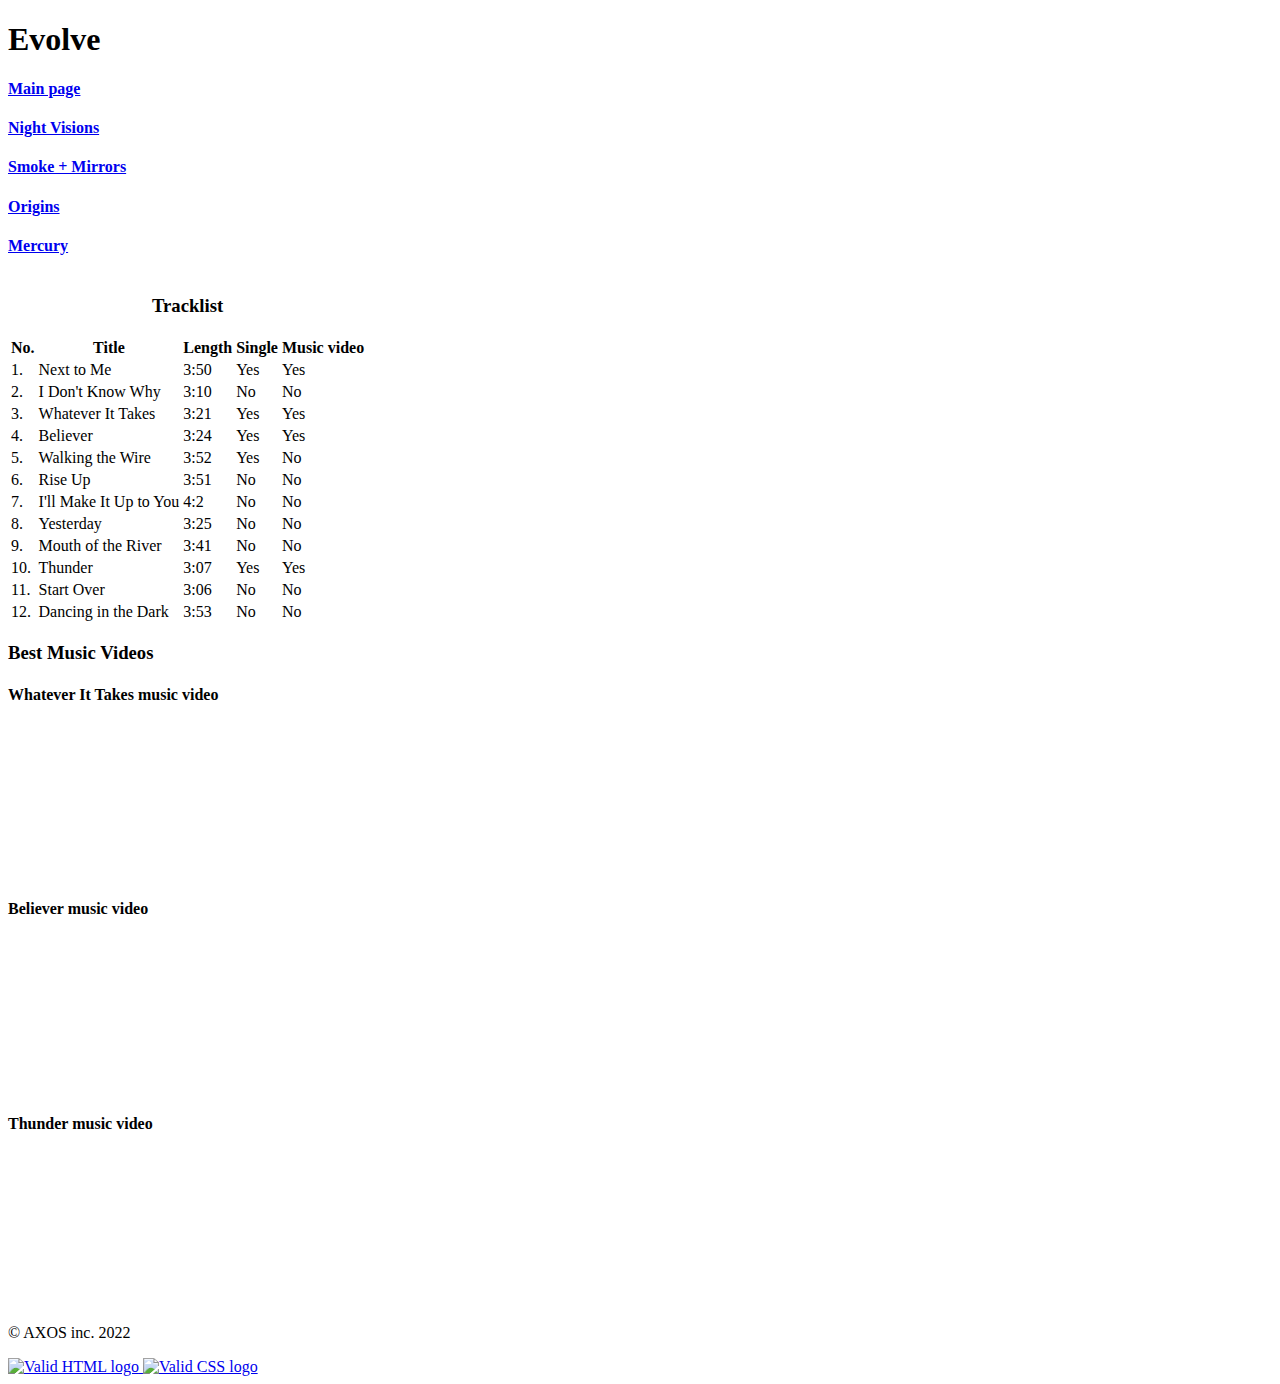
==== Evolve.html @ 04aba0b2 "Add files via upload" ====
<!DOCTYPE html>
<html lang="en">
<head>
  <meta http-equiv="Content-Type" content="text/html; charset=UTF-8">
  
  <title>Evolve</title>
  <meta name="viewport" content="width=device-width, initial-scale=1">
  <link rel="stylesheet" href="./Evolve_files/evolve_css.css">
</head>
<body>
  <header class="nv_header">
    <h1 class="h1header">Evolve</h1>
    <nav class="navi">
      <a class="pagelinks" href="./index.html"><h4>Main page</h4></a>
      <a class="pagelinks" href="./Night visions.html"><h4 class="night_link">Night Visions</h4></a>
      <a class="pagelinks" href="./Smoke_Mirrors.html"><h4 class="rest_links">Smoke + Mirrors</h4></a>
      <a class="pagelinks" href="./Origins.html"><h4 class="rest_links">Origins</h4></a>
      <a class="pagelinks" href="./Mercury.html"><h4 class="rest_links">Mercury</h4></a>
    </nav>
  </header>
  <div class="content">
    <table>
      <caption><h3 class="thead">Tracklist</h3></caption>
      <tr>
        <th>No.</th>
        <th>Title</th>
        <th>Length</th>
        <th>Single</th>
        <th>Music video</th>
      </tr>
      <tr>
        <td>1.</td>
        <td>Next to Me</td>
        <td>3:50</td>
        <td>Yes</td>
        <td>Yes</td>
      </tr>
      <tr>
        <td>2.</td>
        <td>I Don't Know Why</td>
        <td>3:10</td>
        <td>No</td>
        <td>No</td>
      </tr>
      <tr>
        <td>3.</td>
        <td>Whatever It Takes</td>
        <td>3:21</td>
        <td>Yes</td>
        <td>Yes</td>
      </tr>
      <tr>
        <td>4.</td>
        <td>Believer</td>
        <td>3:24</td>
        <td>Yes</td>
        <td>Yes</td>
      </tr>
      <tr>
        <td>5.</td>
        <td>Walking the Wire</td>
        <td>3:52</td>
        <td>Yes</td>
        <td>No</td>
      </tr>
      <tr>
        <td>6.</td>
        <td>Rise Up</td>
        <td>3:51</td>
        <td>No</td>
        <td>No</td>
      </tr>
      <tr>
        <td>7.</td>
        <td>I'll Make It Up to You</td>
        <td>4:2</td>
        <td>No</td>
        <td>No</td>
      </tr>
      <tr>
        <td>8.</td>
        <td>Yesterday</td>
        <td>3:25</td>
        <td>No</td>
        <td>No</td>
      </tr>
      <tr>
        <td>9.</td>
        <td>Mouth of the River</td>
        <td>3:41</td>
        <td>No</td>
        <td>No</td>
      </tr>
      <tr>
        <td>10.</td>
        <td>Thunder</td>
        <td>3:07</td>
        <td>Yes</td>
        <td>Yes</td>
      </tr>
      <tr>
        <td>11.</td>
        <td>Start Over</td>
        <td>3:06</td>
        <td>No</td>
        <td>No</td>
      </tr>
      <tr>
        <td>12.</td>
        <td>Dancing in the Dark</td>
        <td>3:53</td>
        <td>No</td>
        <td>No</td>
      </tr>
    </table>
    <div class="videos">
      <h3 class="videoshead">Best Music Videos</h3>
      <div class="music_video">
        <h4 class="video_title">Whatever It Takes music video</h4>
        <div class="iframe_style">
          <iframe src="https://www.youtube.com/embed/gOsM-DYAEhY" title="YouTube video player" frameborder="0" allow="accelerometer; autoplay; clipboard-write; encrypted-media; gyroscope; picture-in-picture" allowfullscreen></iframe>        </div>
      </div>
      <div class="music_video">
        <h4 class="video_title">Believer music video</h4>
        <div class="iframe_style">
          <iframe src="https://www.youtube.com/embed/7wtfhZwyrcc" title="YouTube video player" frameborder="0" allow="accelerometer; autoplay; clipboard-write; encrypted-media; gyroscope; picture-in-picture" allowfullscreen></iframe>        </div>
      </div>
      <div class="music_video">
        <h4 class="video_title">Thunder music video</h4>
        <div class="iframe_style">
          <iframe src="https://www.youtube.com/embed/fKopy74weus" title="YouTube video player" frameborder="0" allow="accelerometer; autoplay; clipboard-write; encrypted-media; gyroscope; picture-in-picture" allowfullscreen></iframe>        </div>
      </div>
    </div>
  </div>
  <footer class="nv_footer">
    <p>© AXOS inc. 2022</p>
      <div class = "footerbuttons">
        <a href="https://validator.w3.org/check?uri=referer">
          <img class="htmlvalid" src="./Main page_files/Pictures/html_validator.png" alt="Valid HTML logo">
        </a>

        <a href="https://jigsaw.w3.org/css-validator/check/referer">
          <img class="cssvalid" src="./Main page_files/Pictures/Css_validator.png" alt="Valid CSS logo">
        </a>
      </div>
  </footer>
</body></html>
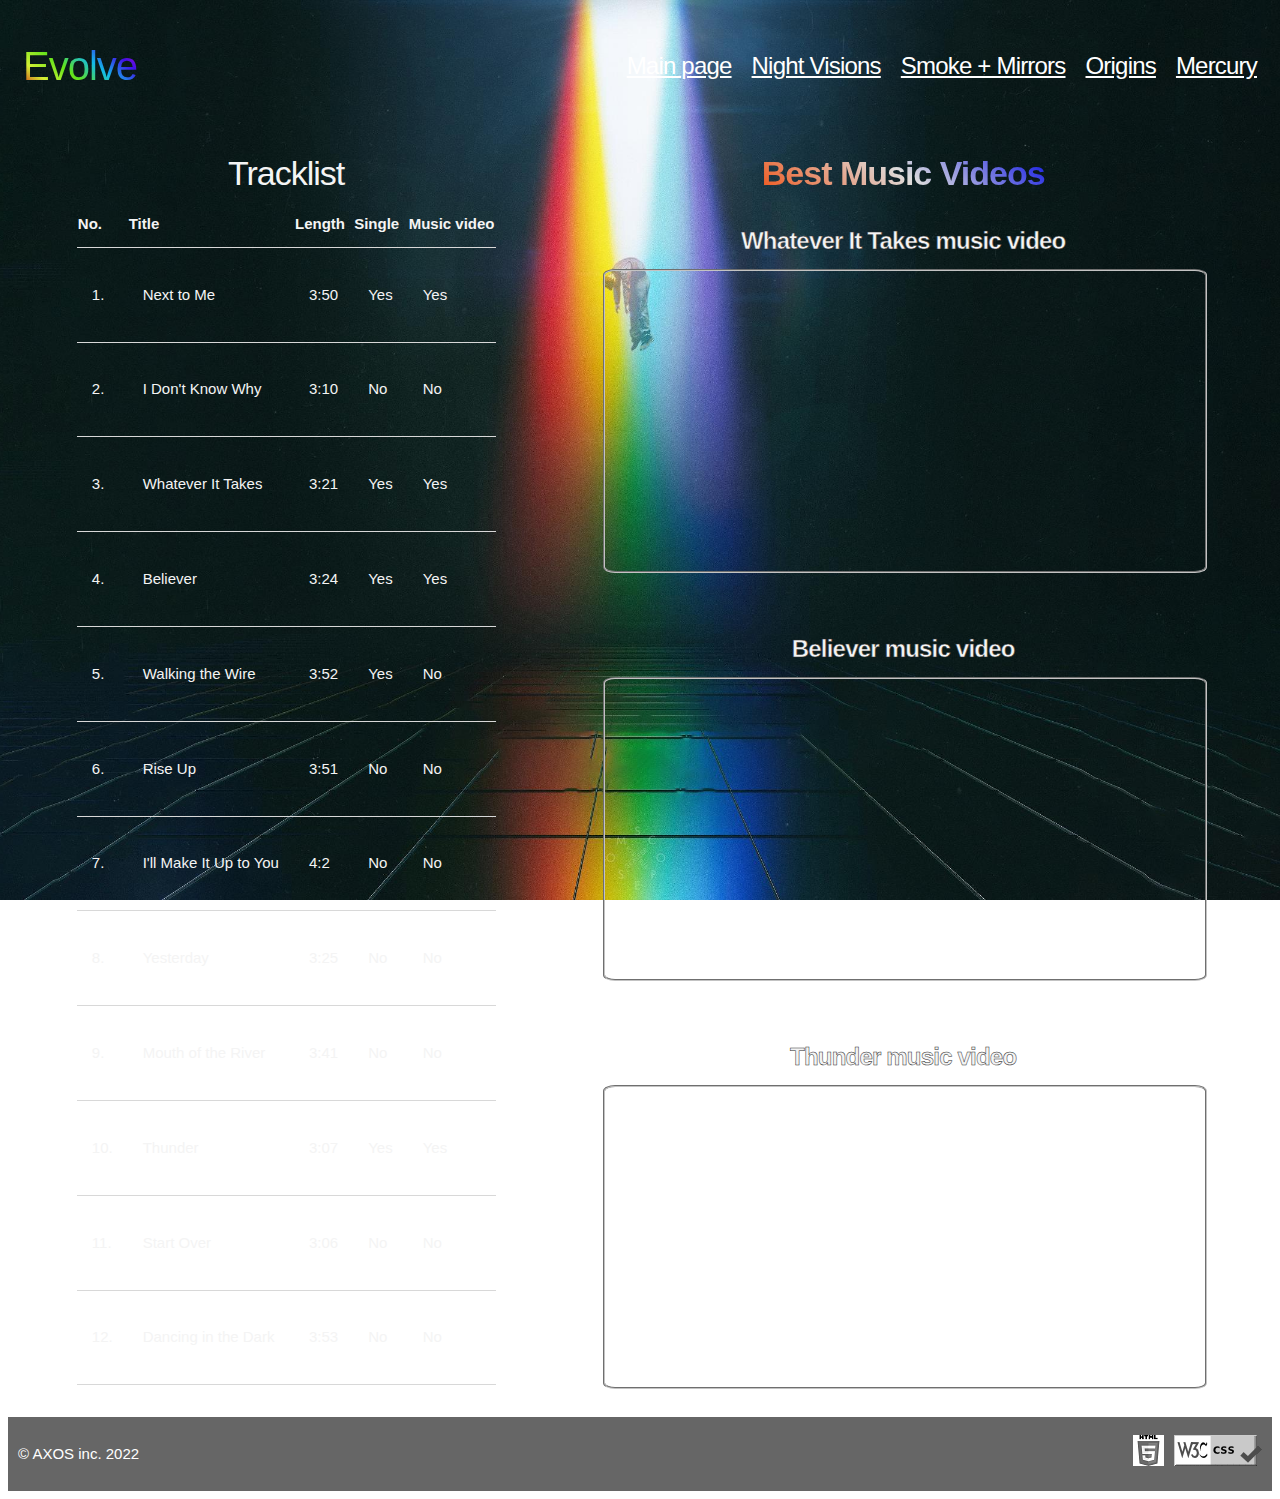
==== commit 70955833: "Update Evolve.html" ====
--- a/Evolve.html
+++ b/Evolve.html
@@ -136,12 +136,12 @@
     <p>© AXOS inc. 2022</p>
       <div class = "footerbuttons">
         <a href="https://validator.w3.org/check?uri=referer">
-          <img class="htmlvalid" src="./Main page_files/Pictures/html_validator.png" alt="Valid HTML logo">
+          <img class="htmlvalid" src="./Index_files/Pictures/html_validator.png" alt="Valid HTML logo">
         </a>
 
         <a href="https://jigsaw.w3.org/css-validator/check/referer">
-          <img class="cssvalid" src="./Main page_files/Pictures/Css_validator.png" alt="Valid CSS logo">
+          <img class="cssvalid" src="./Index_files/Pictures/Css_validator.png" alt="Valid CSS logo">
         </a>
       </div>
   </footer>
-</body></html>+</body></html>
--- a/Evolve_files/evolve_css.css
+++ b/Evolve_files/evolve_css.css
@@ -0,0 +1,263 @@
+html {
+    box-sizing: border-box;
+  }
+  
+  
+    
+    html {
+      font-size: 62.5%; }
+    body {
+      font-size: 1.5em; 
+      line-height: 1.6;
+      font-weight: 400;
+      font-family: "Raleway", "HelveticaNeue", "Helvetica Neue", Helvetica, Arial, sans-serif;
+      color:rgb(244, 244, 244);
+    } 
+
+    @media (max-width: 551px) {
+        body {
+            font-weight: bold;
+            -webkit-text-stroke-width: 0.5px;
+            -webkit-text-stroke-color: rgb(45, 45, 45);
+        }
+    }
+  
+  
+    /* Typography
+    –––––––––––––––––––––––––––––––––––––––––––––––––– */
+    h1, h2, h3, h4 {
+      font-weight: 300; 
+    }
+    h1 { font-size: 1.6em; line-height: 1.2;  letter-spacing: -.1rem;}
+    h2 { font-size: 3.6rem; line-height: 1.25; letter-spacing: -.1rem; }
+    h3 { font-size: 2.0rem; line-height: 1.3;  letter-spacing: -.1rem; }
+    h4 { font-size: 1.4rem; line-height: 1.35; letter-spacing: -.08rem;}
+  
+    /* Larger than phablet */
+    @media (min-width: 550px) {
+      h1 { font-size: 4.0rem;}
+      h2 {font-size: 4.2rem;}
+      h3 { font-size: 3.4rem; }
+      h4 { font-size: 2.4rem; }
+    }
+
+    @media (max-width: 551px) {
+        h4 {
+            font-weight: bold;
+            -webkit-text-stroke-width: 0.5px;
+            -webkit-text-stroke-color: rgb(45, 45, 45);
+        }
+    }
+  
+    body {
+        background-image: url('./Pictures/Evolve_bck.jpg');
+        background-repeat: no-repeat;
+        background-attachment: fixed;  
+        background-size: cover;
+        background-position: center center;
+    }
+
+  
+    .nv_header {
+      margin: 1em 1em 0 1em;
+      display: flex;
+      justify-content: space-between;
+    }
+  
+    @media (max-width: 551px) {
+      .nv_header {
+        margin: 1em 0 0 0;
+      }
+    }
+  
+    .h1header {
+        background-image: linear-gradient(40deg, rgb(210, 16, 16), rgb(212, 240, 52), rgb(97, 227, 26), rgb(18, 186, 233), rgb(66, 15, 233), rgb(225, 12, 182));
+        -webkit-background-clip: text;
+        color: transparent;
+    }
+  
+    .pagelinks {
+      color:rgb(255, 255, 255);
+    }
+  
+    .pagelinks:hover {
+      color:rgb(189, 189, 189);
+    }
+ 
+    .navi {
+      display: flex;
+      gap: 20px;
+      align-items: center;
+    }
+  
+    @media (max-width: 551px) {
+      .navi {
+        gap: 6px;
+      }
+    }
+  
+    .content {
+      display: flex;
+      margin: 0 1em 0 1em;
+      justify-content: space-around;
+    }
+  
+    @media (max-width: 551px) {
+      .content {
+          flex-direction: column;
+      }
+    }
+  
+    .thead {
+      margin-bottom: 0.2em;
+    }
+  
+    td {
+      padding: 15px;
+    }
+  
+    th {
+      text-align: left;
+    }
+  
+    @media (max-width: 550px) {
+      table {
+        font-size: 90%;
+      }
+    }
+  
+    th, td, table {
+      border-bottom:1px solid rgb(216, 216, 216);
+      border-collapse: collapse;
+    }
+  
+    .videos {
+      display:flex;
+      align-items: center;
+      flex-direction: column;
+      gap: 32px;
+    }
+  
+    @media (max-width: 551px) {
+      .videos {
+          gap: 16px;
+      }
+    }
+  
+    .videoshead {
+      background-image: linear-gradient(40deg, rgb(239, 85, 25), rgb(221, 221, 221), rgb(11, 18, 228));
+      -webkit-background-clip: text;
+      color: transparent;
+      margin-bottom: -1em;
+      font-weight: bold;
+    }
+  
+    @media (max-width: 551px) {
+      .videoshead {
+        background-image: linear-gradient(120deg, rgb(161, 195, 40), rgb(0, 0, 0), rgb(0, 0, 0));
+      }
+    }
+
+    h4.video_title {
+        font-weight: bold;
+        -webkit-text-stroke-width: 0.5px;
+        -webkit-text-stroke-color: rgb(45, 45, 45);
+    }
+  
+    .music_video {
+      display: flex;
+      flex-direction: column;
+      align-items: center;
+    }
+  
+    .iframe_style {
+      width: 600px;
+      height: 300px;
+      margin-top: -20px;
+    }
+  
+    @media (max-width: 551px) {
+      .iframe_style {
+          width: 390px;
+          height: 195px;
+          margin-top: -10px;
+      }
+    }
+  
+    iframe{
+      width: 100%;
+      height: 100%;
+      border-radius: 2%;
+      border-color: rgb(195, 195, 195);
+      border-style: groove;
+      border-width: 2px;
+    }
+  
+    .nv_footer {
+      background-color: #666;
+      color: #fff;
+      padding: 10px;
+      display: flex;
+      justify-content: space-between;
+      margin-top: 32px;
+    }
+  
+    @media (max-width: 551px) {
+      .nv_footer {
+          font-size: 13px;
+      }
+    }
+  
+    .footerbuttons {
+      display: flex;
+      gap: 10px;
+      align-items: center;
+    }
+  
+    /* button - validators styling and media query for making them smaller. And hover functionality
+  -----------------------------------------*/
+  .cssvalid {
+      border:none;
+      width:88px;
+      height:31px;
+      text-decoration:none;
+    }
+    
+    a:hover .cssvalid {
+      border:none;
+      width: 92px;
+      height:32.5px;
+      text-decoration:none;
+    }
+    
+    .htmlvalid {
+      height:31px;
+      width:31px;
+    }
+    
+    a:hover .htmlvalid {
+      height:32.5px;
+      width:32.5px;
+    }
+    
+    @media(max-width: 551px) {
+      .cssvalid {
+        width:82px;
+        height:28.8px;
+      }
+      
+      a:hover .cssvalid {
+        width: 85px;
+        height:29.9px;
+      }
+      
+      .htmlvalid {
+        height:28.8px;
+        width:28.8px;
+      }
+      
+      a:hover .htmlvalid {
+        height:29.9px;
+        width:29.9px;
+      }
+    }